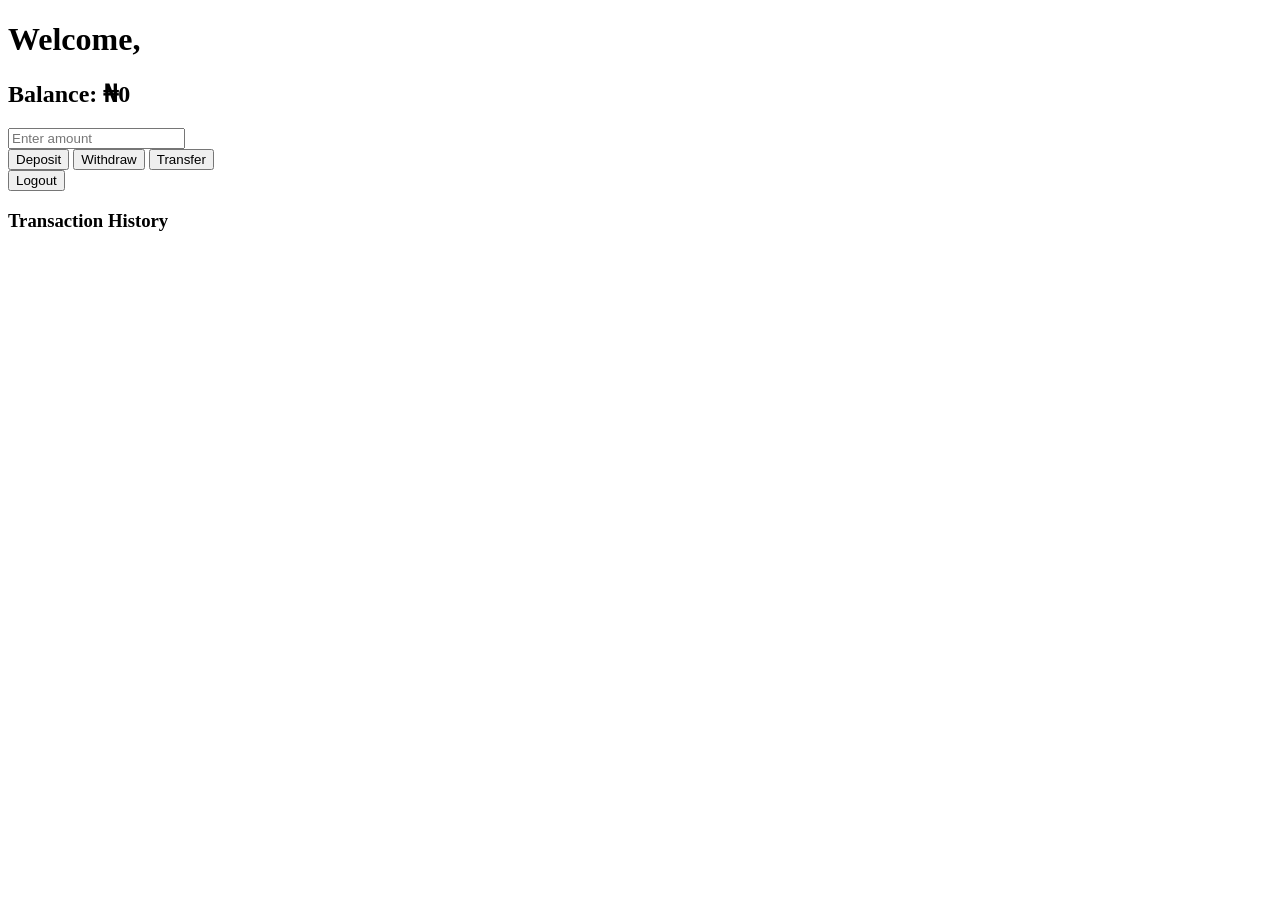
==== dashboard.html @ d5fd344b "Add files via upload" ====
<!DOCTYPE html>
<html>
<head>
    <title>Bank Dashboard</title>
    <link rel="stylesheet" href="css/style.css">
</head>
<body>

<div class="container">
    <h1>Welcome, <span id="user"></span></h1>

    <h2>Balance: ₦<span id="balance">0</span></h2>

    <input type="number" id="amount" placeholder="Enter amount">

    <div class="buttons">
        <button onclick="deposit()">Deposit</button>
        <button onclick="withdraw()">Withdraw</button>
        <button onclick="transfer()">Transfer</button>
    </div>

    <button onclick="logout()">Logout</button>

    <h3>Transaction History</h3>
    <ul id="history"></ul>
</div>

<script src="JavaScript/script.js"></script>
</body>
</html>
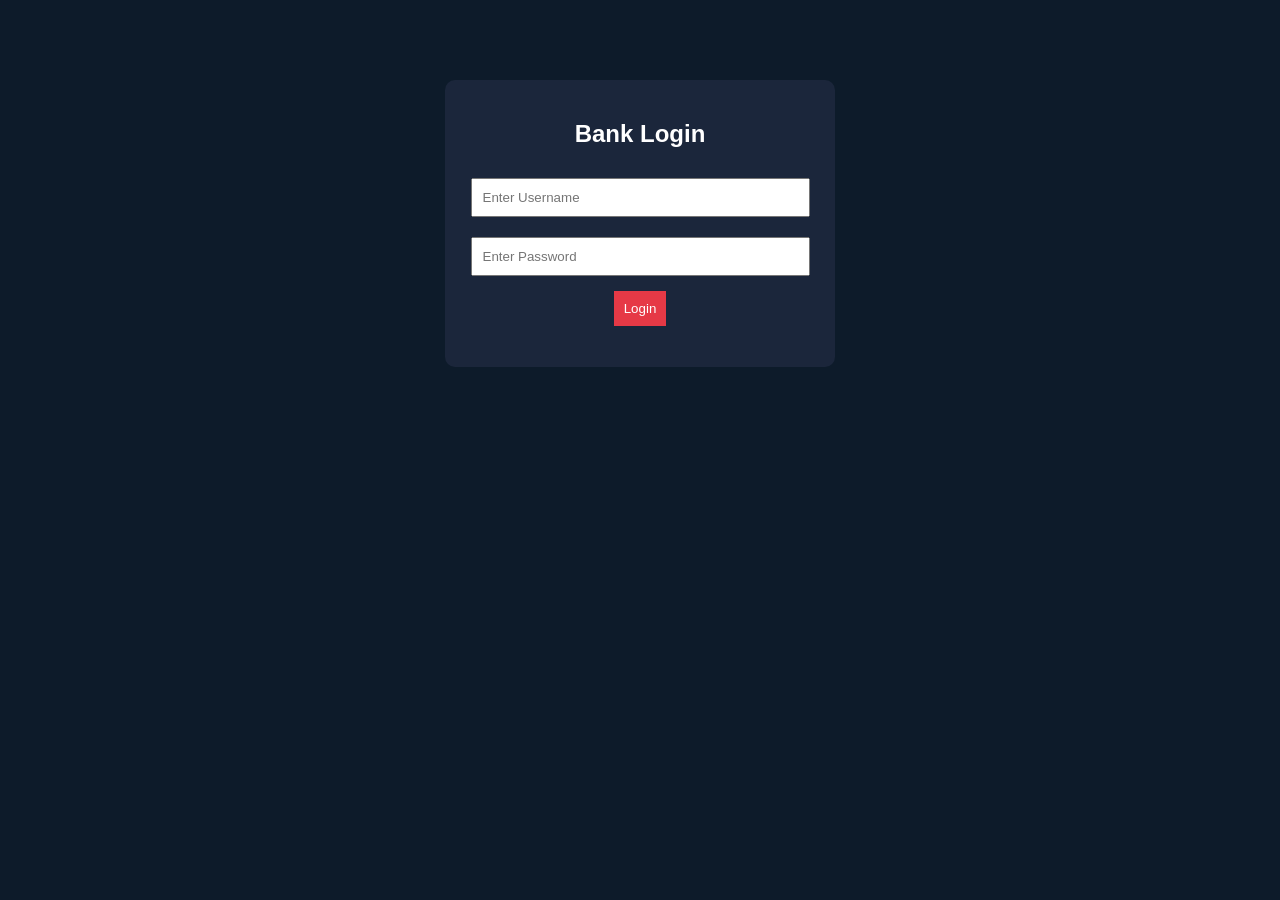
==== commit 2be5c0dd: "Update dashboard.html" ====
--- a/dashboard.html
+++ b/dashboard.html
@@ -2,7 +2,7 @@
 <html>
 <head>
     <title>Bank Dashboard</title>
-    <link rel="stylesheet" href="css/style.css">
+    <link rel="stylesheet" href="style.css">
 </head>
 <body>
 
@@ -25,6 +25,6 @@
     <ul id="history"></ul>
 </div>
 
-<script src="JavaScript/script.js"></script>
+<script src="script.js"></script>
 </body>
-</html>+</html>
--- a/style.css
+++ b/style.css
@@ -0,0 +1,34 @@
+body {
+    font-family: Arial;
+    background: #0d1b2a;
+    color: white;
+    text-align: center;
+}
+
+.container {
+    background: #1b263b;
+    padding: 20px;
+    width: 350px;
+    margin: auto;
+    margin-top: 80px;
+    border-radius: 10px;
+}
+
+input {
+    padding: 10px;
+    width: 90%;
+    margin: 10px 0;
+}
+
+button {
+    padding: 10px;
+    margin: 5px;
+    cursor: pointer;
+    background: #e63946;
+    color: white;
+    border: none;
+}
+
+button:hover {
+    background: #ff6b6b;
+}
